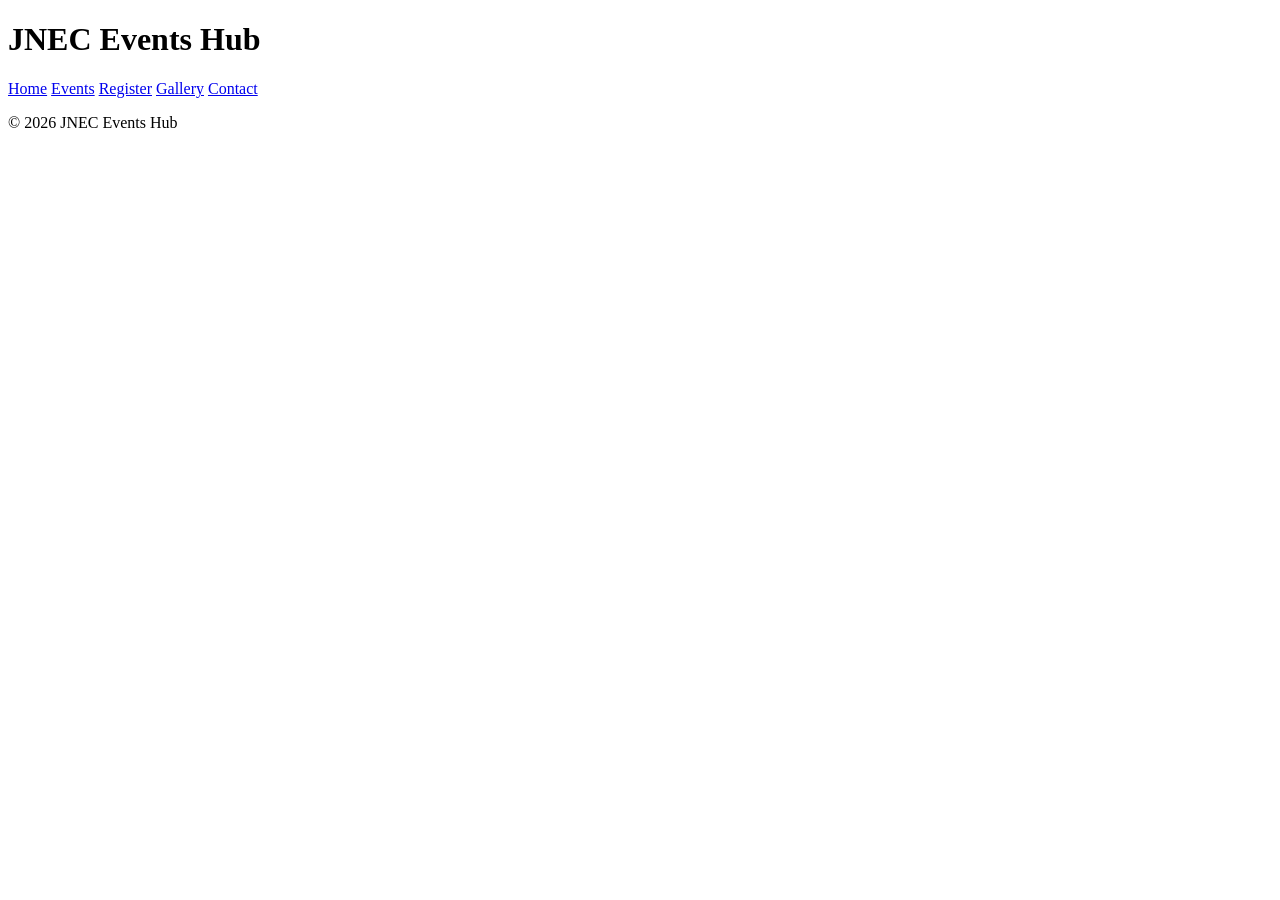
==== contact.html @ 532c9b63 "P2:shared shell on all pages" ====
<!DOCTYPE html> 
<html lang="en"> 
<head> 
<meta charset="UTF-8"> 
<meta name="viewport" content="width=device-width, initial-scale=1.0"> 
<title>JNEC Events Hub — Home</title> 
</head> 
<body> 
<header id="top"> 
<h1>JNEC Events Hub</h1> 
<nav> 
<a href="index.html">Home</a> 
<a href="events.html">Events</a> 
<a href="register.html">Register</a> 
<a href="gallery.html">Gallery</a> 
<a href="contact.html" title="Go to home page">Contact</a> 
</nav> 
</header>
<main> 
<!-- page content here --> 
</main> 
<footer> 
<p>&copy; 2026 JNEC Events Hub</p> 
</footer> 
</body> 
</html>
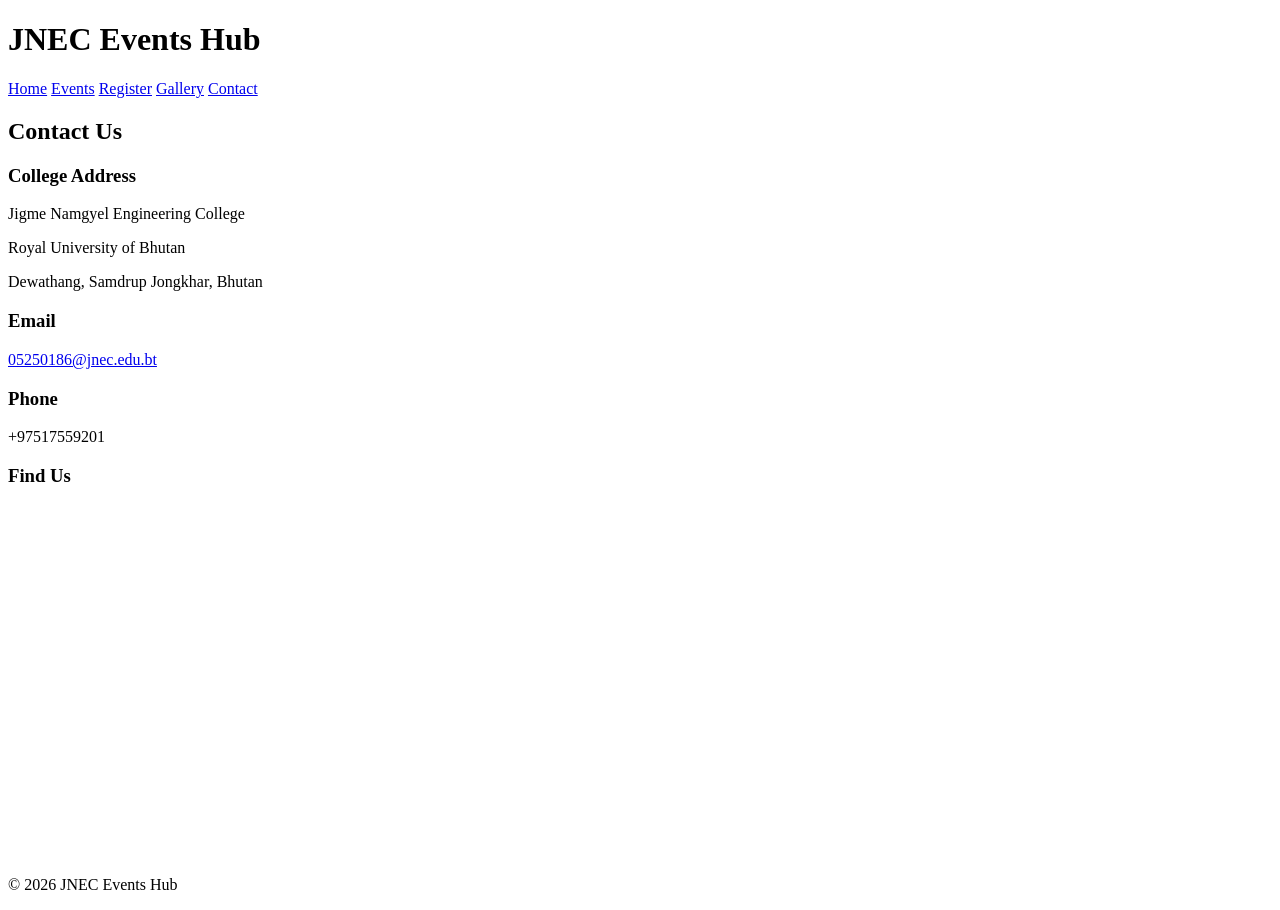
==== commit 6ee119ea: "Add contact page structure" ====
--- a/contact.html
+++ b/contact.html
@@ -18,9 +18,56 @@
 </header>
 <main> 
 <!-- page content here --> 
+ <h2>Contact Us</h2>
+
+        <h3>College Address</h3>
+        <p>Jigme Namgyel Engineering College</p>
+        <p>Royal University of Bhutan</p>
+        <p>Dewathang, Samdrup Jongkhar, Bhutan</p>
+
+        <h3>Email</h3>
+        <p>
+            <a href="mailto:webmaster@jnec.edu.bt">
+                05250186@jnec.edu.bt
+            </a>
+        </p>
+
+        <h3>Phone</h3>
+        <p>+97517559201</p>
+
+        <h3>Find Us</h3>
+
+        <iframe
+            src="https://www.google.com/maps?q=Jigme%20Namgyel%20Engineering%20College%2C%20Dewathang%2C%20Bhutan&output=embed"
+            width="600"
+            height="350"
+            style="border:0;"
+            allowfullscreen=""
+            loading="lazy">
+        </iframe>
+
+        <!-- <h2>Enquiry Form</h2>
+
+        <form action="#" method="post">
+
+            <label for="name">Name:</label><br>
+            <input type="text" id="name" name="name" required>
+            <br><br>
+
+            <label for="email">Email:</label><br>
+            <input type="email" id="email" name="email" required>
+            <br><br>
+
+            <label for="message">Message:</label><br>
+            <textarea id="message" name="message" rows="5" cols="40" required></textarea>
+            <br><br>
+
+            <input type="submit" value="Submit">
+
+        </form> -->
 </main> 
 <footer> 
 <p>&copy; 2026 JNEC Events Hub</p> 
 </footer> 
 </body> 
-</html>+</html>
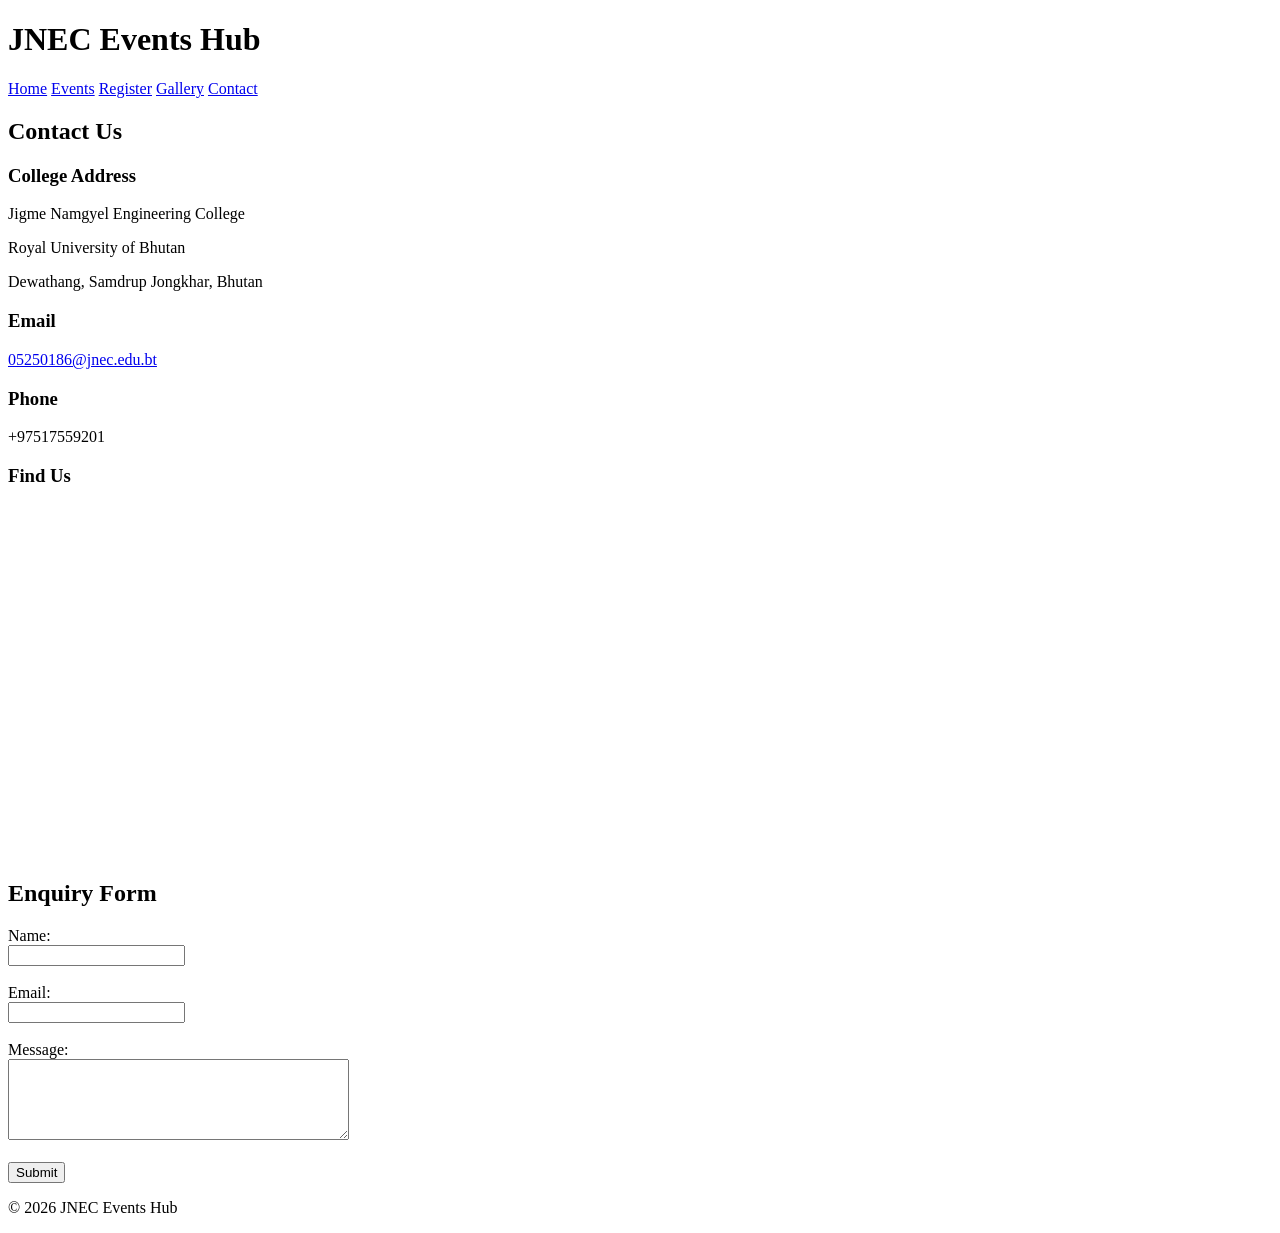
==== commit d8ca1953: "Add enquiry form" ====
--- a/contact.html
+++ b/contact.html
@@ -46,7 +46,7 @@
             loading="lazy">
         </iframe>
 
-        <!-- <h2>Enquiry Form</h2>
+        <h2>Enquiry Form</h2>
 
         <form action="#" method="post">
 
@@ -64,10 +64,11 @@
 
             <input type="submit" value="Submit">
 
-        </form> -->
+        </form>
 </main> 
 <footer> 
 <p>&copy; 2026 JNEC Events Hub</p> 
 </footer> 
 </body> 
 </html>
+
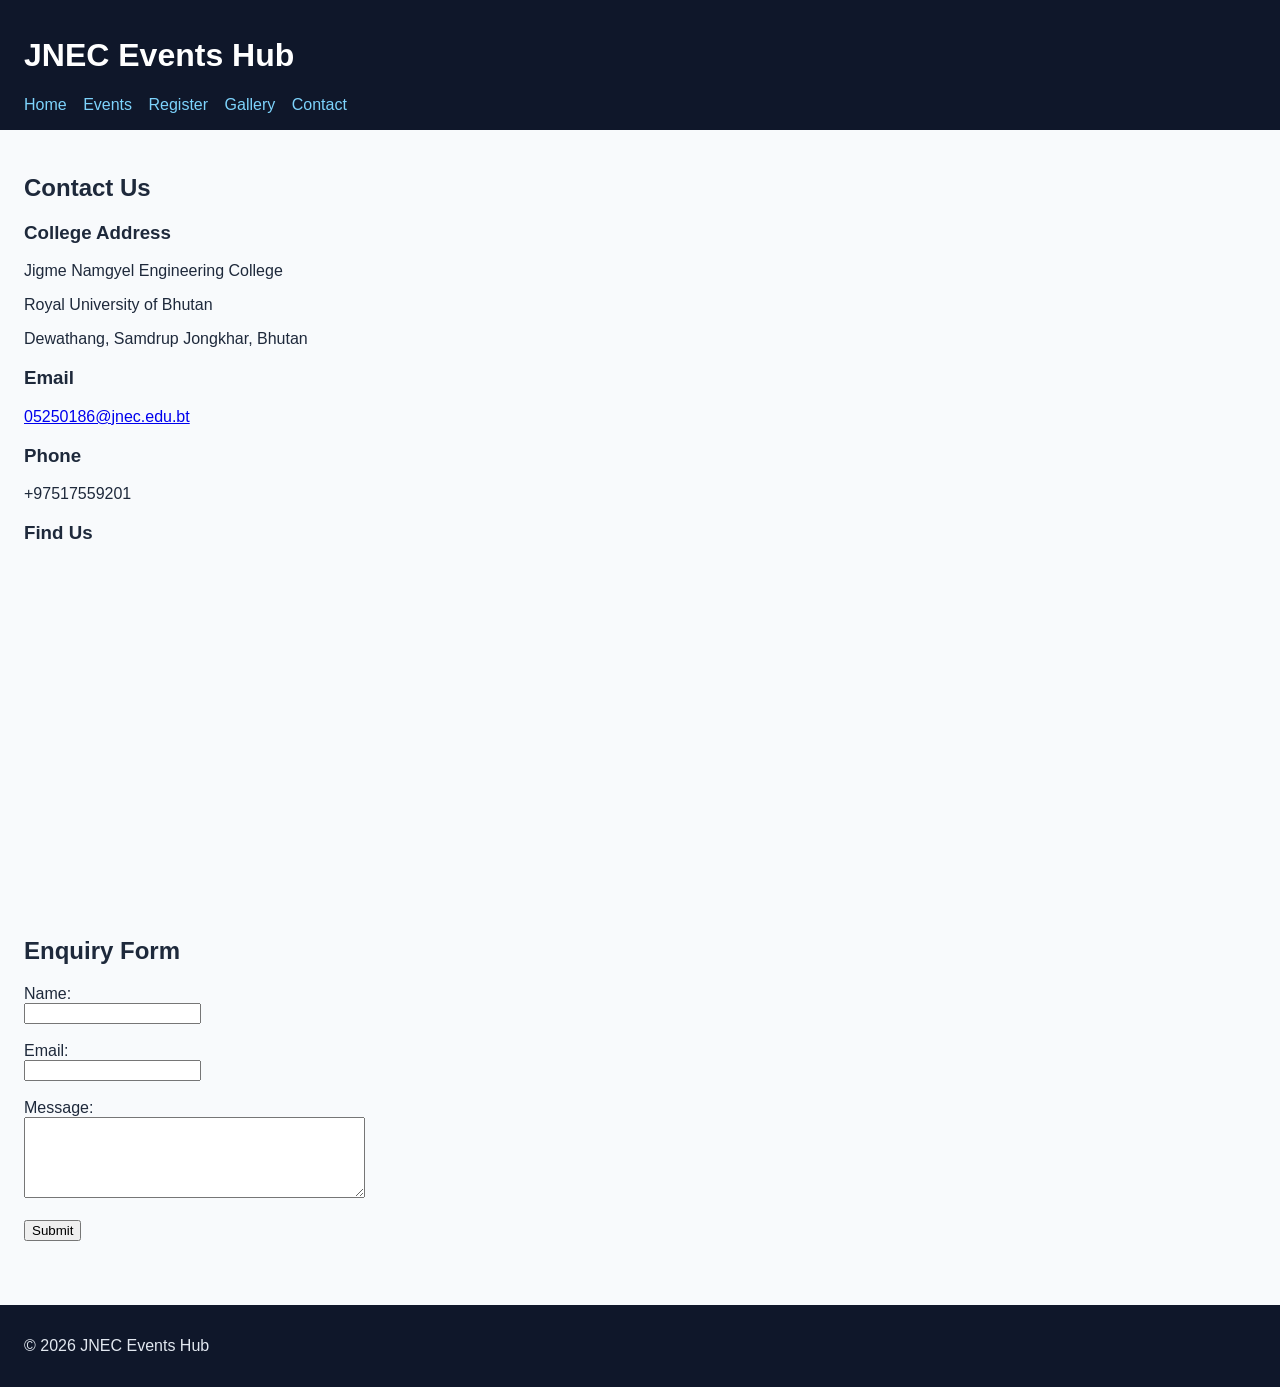
==== commit e7992f17: "P3:link external stylesheet" ====
--- a/contact.html
+++ b/contact.html
@@ -3,7 +3,8 @@
 <head> 
 <meta charset="UTF-8"> 
 <meta name="viewport" content="width=device-width, initial-scale=1.0"> 
-<title>JNEC Events Hub — Home</title> 
+<title>JNEC Events Hub — Home</title>
+<link rel="stylesheet" href="css/styles.css"> 
 </head> 
 <body> 
 <header id="top"> 
--- a/css/styles.css
+++ b/css/styles.css
@@ -0,0 +1,26 @@
+/* FILE: css/styles.css — shared by all Events Hub pages */ 
+ body { 
+   font-family: "Segoe UI", Arial, sans-serif; 
+   margin: 0; 
+   color: #1e293b; 
+   background: #f8fafc; 
+ } 
+ header { 
+   background: #0f172a; 
+   color: white; 
+   padding: 16px 24px; 
+ } 
+ nav a { 
+   color: #7dd3fc; 
+   margin-right: 12px; 
+   text-decoration: none; 
+ } 
+ footer { 
+   background: #0f172a; 
+   color: #e2e8f0; 
+   padding: 16px 24px; 
+   margin-top: 40px; 
+ } 
+ main { 
+   padding: 24px; 
+ } 
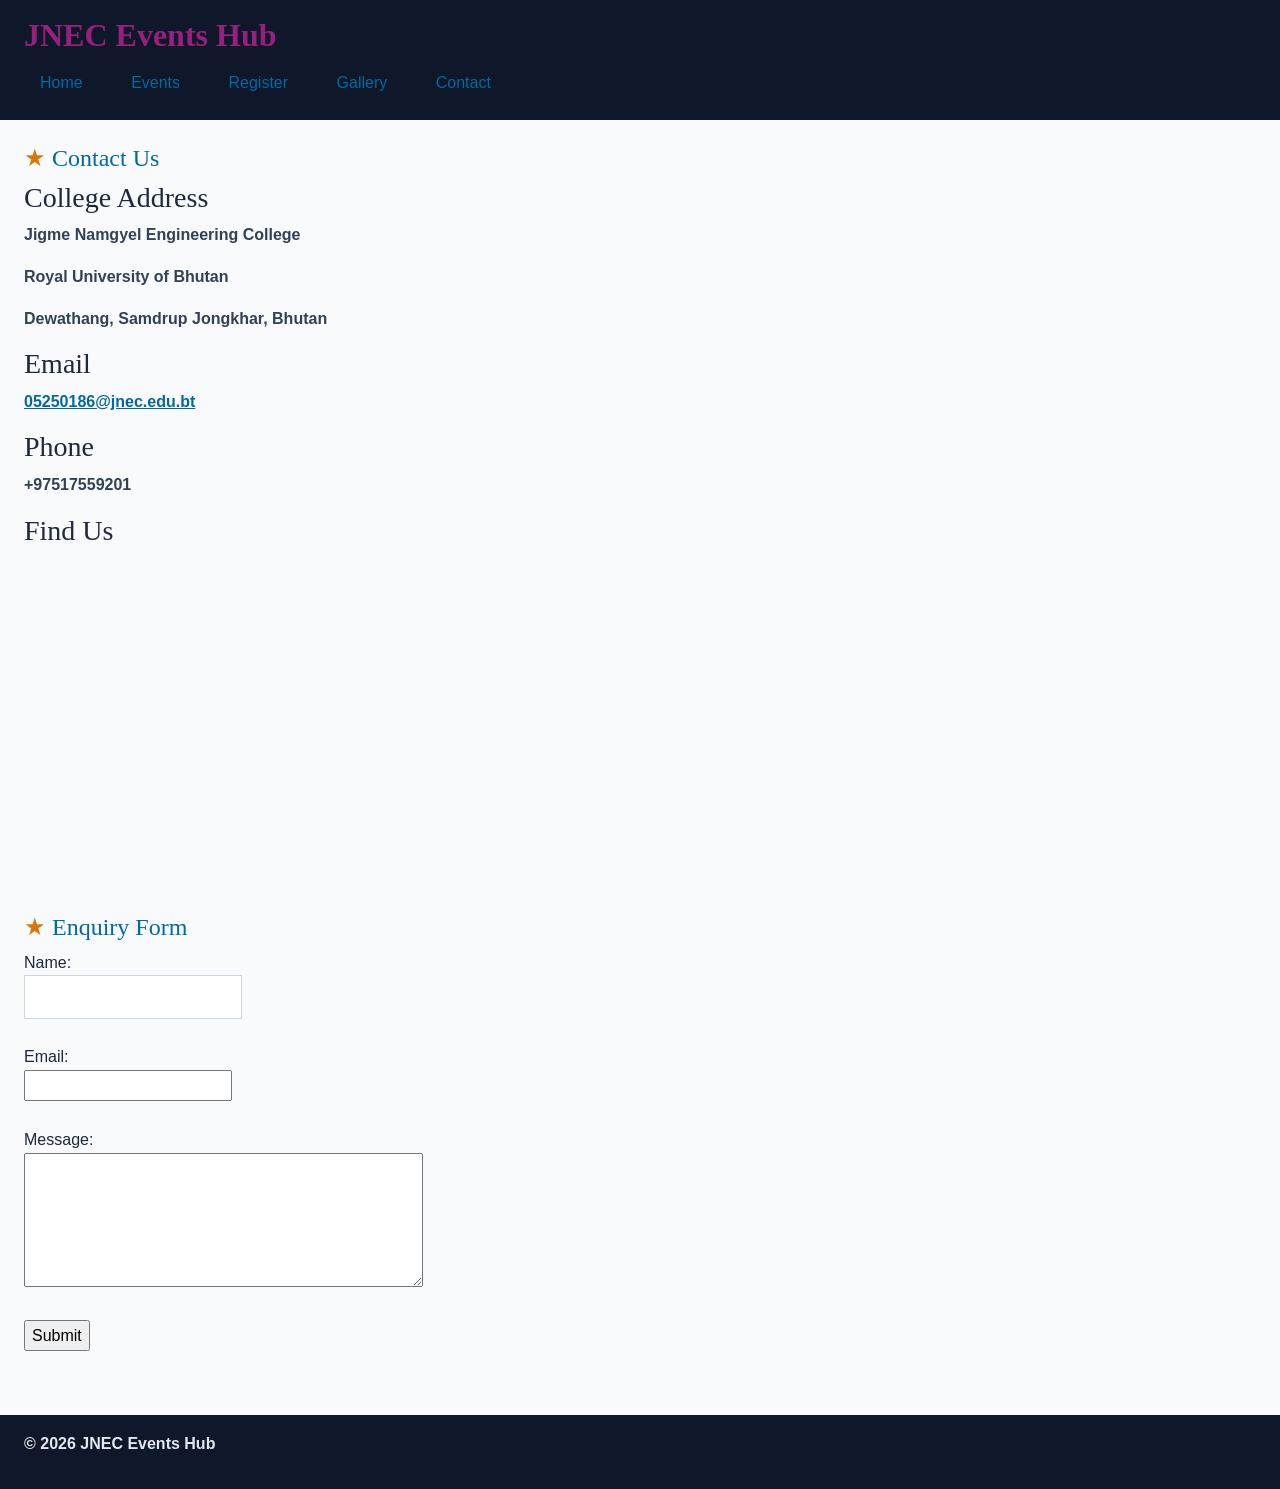
==== commit 2fec8cc9: "P3:Bootstrap grid, cards, carousel,form" ====
--- a/contact.html
+++ b/contact.html
@@ -4,7 +4,25 @@
 <meta charset="UTF-8"> 
 <meta name="viewport" content="width=device-width, initial-scale=1.0"> 
 <title>JNEC Events Hub — Home</title>
-<link rel="stylesheet" href="css/styles.css"> 
+<link rel="stylesheet" href="css/styles.css">
+<!-- 1. Bootstrap CSS (framework) --> 
+   <link 
+href="https://cdn.jsdelivr.net/npm/bootstrap@5.3.3/dist/css/bootstrap.min.css" 
+      rel="stylesheet"> 
+   <!-- 2. Font Awesome (icons) --> 
+   <link rel="stylesheet" 
+         
+href="https://cdnjs.cloudflare.com/ajax/libs/font-awesome/6.5.2/css/all.min.css"> 
+   <!-- 3. YOUR CSS last so you can override Bootstrap --> 
+   <link rel="stylesheet" href="css/styles.css"> 
+ </head> 
+ <body> 
+   <!-- existing header / main / footer stay here --> 
+ 
+   <!-- Bootstrap JS — MUST be last, just before </body> (carousel needs this) --> 
+   <script 
+src="https://cdn.jsdelivr.net/npm/bootstrap@5.3.3/dist/js/bootstrap.bundle.min.js">
+</script> 
 </head> 
 <body> 
 <header id="top"> 
--- a/css/styles.css
+++ b/css/styles.css
@@ -6,7 +6,7 @@
    background: #f8fafc; 
  } 
  header { 
-   background: #0f172a; 
+   background: #130f2d; 
    color: white; 
    padding: 16px 24px; 
  } 
@@ -24,3 +24,119 @@
  main { 
    padding: 24px; 
  } 
+
+ /* simple selectors */ 
+h1 { color: #96207c; }                  
+.intro { background: #f8fafc; }          
+#welcome { padding: 24px; }              
+p.intro { font-size: 1.05rem; }           
+/* element */ 
+/* class   */ 
+/* id   */ 
+/* element.class */ 
+h1, h2, h3 { font-family: Georgia, serif; }  /* grouping */ 
+
+/* combinators */ 
+nav a { text-decoration: none; }         
+/* descendant */ 
+main > section { margin-bottom: 24px; }  /* child   
+h2 + p { font-style: italic; }           
+*/ 
+/* adjacent   */ 
+h2 ~ p { color: #334155; }               
+/* general sibling */
+
+/* pseudo-classes */ 
+ nav a:hover { color: #38bdf8; } 
+ input:focus { outline: 2px solid #0369a1; } 
+ input:checked + label { font-weight: 700; } 
+ tr:nth-child(even) { background: #f1f5f9; } 
+ 
+ /* anchor LVHA order */ 
+ a:link { color: #0369a1; } 
+ a:visited { color: #7c3aed; } 
+ a:hover { color: #0ea5e9; } 
+ a:active { color: #b91c1c; }
+
+ /* pseudo-elements */ 
+ p::first-line { font-weight: bold; } 
+ .intro::first-letter { 
+   font-size: 1.6em; 
+   color: #0369a1; 
+ } 
+ h2::before { content: "★ "; color: #d97706; } 
+ li::marker { color: #059669; } 
+ ::selection { color: #7f1d1d; background: #fde68a; } 
+
+ /* attribute selectors */ 
+ a[target="_blank"] { color: #d97706; } 
+ input[type="file"] { border: 1px dashed #94a3b8; padding: 8px; } 
+input[type="text"] { border: 1px solid #cbd5e1; padding: 8px; } 
+
+
+body { 
+font-family: "Segoe UI", Arial, sans-serif; 
+font-size: 16px;       
+/* base size */ 
+} 
+h1 { font-size: 2rem; } 
+h2 { font-size: 1.5rem; }
+
+
+h1 { font-weight: 700; } 
+body { line-height: 1.6; } 
+.hero-title { 
+letter-spacing: 0.04em; 
+word-spacing: 0.1em; 
+} 
+em { font-style: italic; }
+
+.intro p { 
+text-indent: 2em; 
+text-align: justify; 
+} 
+nav a { text-decoration: none; } 
+.sold-out { 
+text-decoration: line-through; 
+text-decoration-color: #ef4444; 
+text-decoration-style: solid; 
+} 
+h2 { text-align: left; } 
+
+body { color: rgb(30, 41, 59); }  
+h2 { color: #0369a1; }            
+.highlight { color: crimson; }    
+/* RGB */ 
+/* hexadecimal */ 
+/* named */ 
+header { background-color: #0f172a; } 
+
+.intro { 
+margin: 24px 16px 32px 16px;   /* top right bottom left */ 
+padding: 20px;             
+border: 1px solid #e2e8f0; 
+background: white; 
+} 
+section { 
+margin-bottom: 28px; 
+padding-left: 8px; 
+} 
+
+nav a { 
+display: inline-block; 
+padding: 8px 16px; 
+} 
+.admin-only { display: none; } 
+.badge { display: inline; } 
+.event-card { display: block; } 
+
+/* image style */
+img { max-width: 100%; height: auto; } 
+@media (max-width: 600px) { 
+nav a { 
+display: block; 
+margin: 4px 0; 
+} 
+body { font-size: 15px; } 
+} 
+
--- a/css/styles.css
+++ b/css/styles.css
@@ -6,7 +6,7 @@
    background: #f8fafc; 
  } 
  header { 
-   background: #0f172a; 
+   background: #130f2d; 
    color: white; 
    padding: 16px 24px; 
  } 
@@ -24,3 +24,119 @@
  main { 
    padding: 24px; 
  } 
+
+ /* simple selectors */ 
+h1 { color: #96207c; }                  
+.intro { background: #f8fafc; }          
+#welcome { padding: 24px; }              
+p.intro { font-size: 1.05rem; }           
+/* element */ 
+/* class   */ 
+/* id   */ 
+/* element.class */ 
+h1, h2, h3 { font-family: Georgia, serif; }  /* grouping */ 
+
+/* combinators */ 
+nav a { text-decoration: none; }         
+/* descendant */ 
+main > section { margin-bottom: 24px; }  /* child   
+h2 + p { font-style: italic; }           
+*/ 
+/* adjacent   */ 
+h2 ~ p { color: #334155; }               
+/* general sibling */
+
+/* pseudo-classes */ 
+ nav a:hover { color: #38bdf8; } 
+ input:focus { outline: 2px solid #0369a1; } 
+ input:checked + label { font-weight: 700; } 
+ tr:nth-child(even) { background: #f1f5f9; } 
+ 
+ /* anchor LVHA order */ 
+ a:link { color: #0369a1; } 
+ a:visited { color: #7c3aed; } 
+ a:hover { color: #0ea5e9; } 
+ a:active { color: #b91c1c; }
+
+ /* pseudo-elements */ 
+ p::first-line { font-weight: bold; } 
+ .intro::first-letter { 
+   font-size: 1.6em; 
+   color: #0369a1; 
+ } 
+ h2::before { content: "★ "; color: #d97706; } 
+ li::marker { color: #059669; } 
+ ::selection { color: #7f1d1d; background: #fde68a; } 
+
+ /* attribute selectors */ 
+ a[target="_blank"] { color: #d97706; } 
+ input[type="file"] { border: 1px dashed #94a3b8; padding: 8px; } 
+input[type="text"] { border: 1px solid #cbd5e1; padding: 8px; } 
+
+
+body { 
+font-family: "Segoe UI", Arial, sans-serif; 
+font-size: 16px;       
+/* base size */ 
+} 
+h1 { font-size: 2rem; } 
+h2 { font-size: 1.5rem; }
+
+
+h1 { font-weight: 700; } 
+body { line-height: 1.6; } 
+.hero-title { 
+letter-spacing: 0.04em; 
+word-spacing: 0.1em; 
+} 
+em { font-style: italic; }
+
+.intro p { 
+text-indent: 2em; 
+text-align: justify; 
+} 
+nav a { text-decoration: none; } 
+.sold-out { 
+text-decoration: line-through; 
+text-decoration-color: #ef4444; 
+text-decoration-style: solid; 
+} 
+h2 { text-align: left; } 
+
+body { color: rgb(30, 41, 59); }  
+h2 { color: #0369a1; }            
+.highlight { color: crimson; }    
+/* RGB */ 
+/* hexadecimal */ 
+/* named */ 
+header { background-color: #0f172a; } 
+
+.intro { 
+margin: 24px 16px 32px 16px;   /* top right bottom left */ 
+padding: 20px;             
+border: 1px solid #e2e8f0; 
+background: white; 
+} 
+section { 
+margin-bottom: 28px; 
+padding-left: 8px; 
+} 
+
+nav a { 
+display: inline-block; 
+padding: 8px 16px; 
+} 
+.admin-only { display: none; } 
+.badge { display: inline; } 
+.event-card { display: block; } 
+
+/* image style */
+img { max-width: 100%; height: auto; } 
+@media (max-width: 600px) { 
+nav a { 
+display: block; 
+margin: 4px 0; 
+} 
+body { font-size: 15px; } 
+} 
+
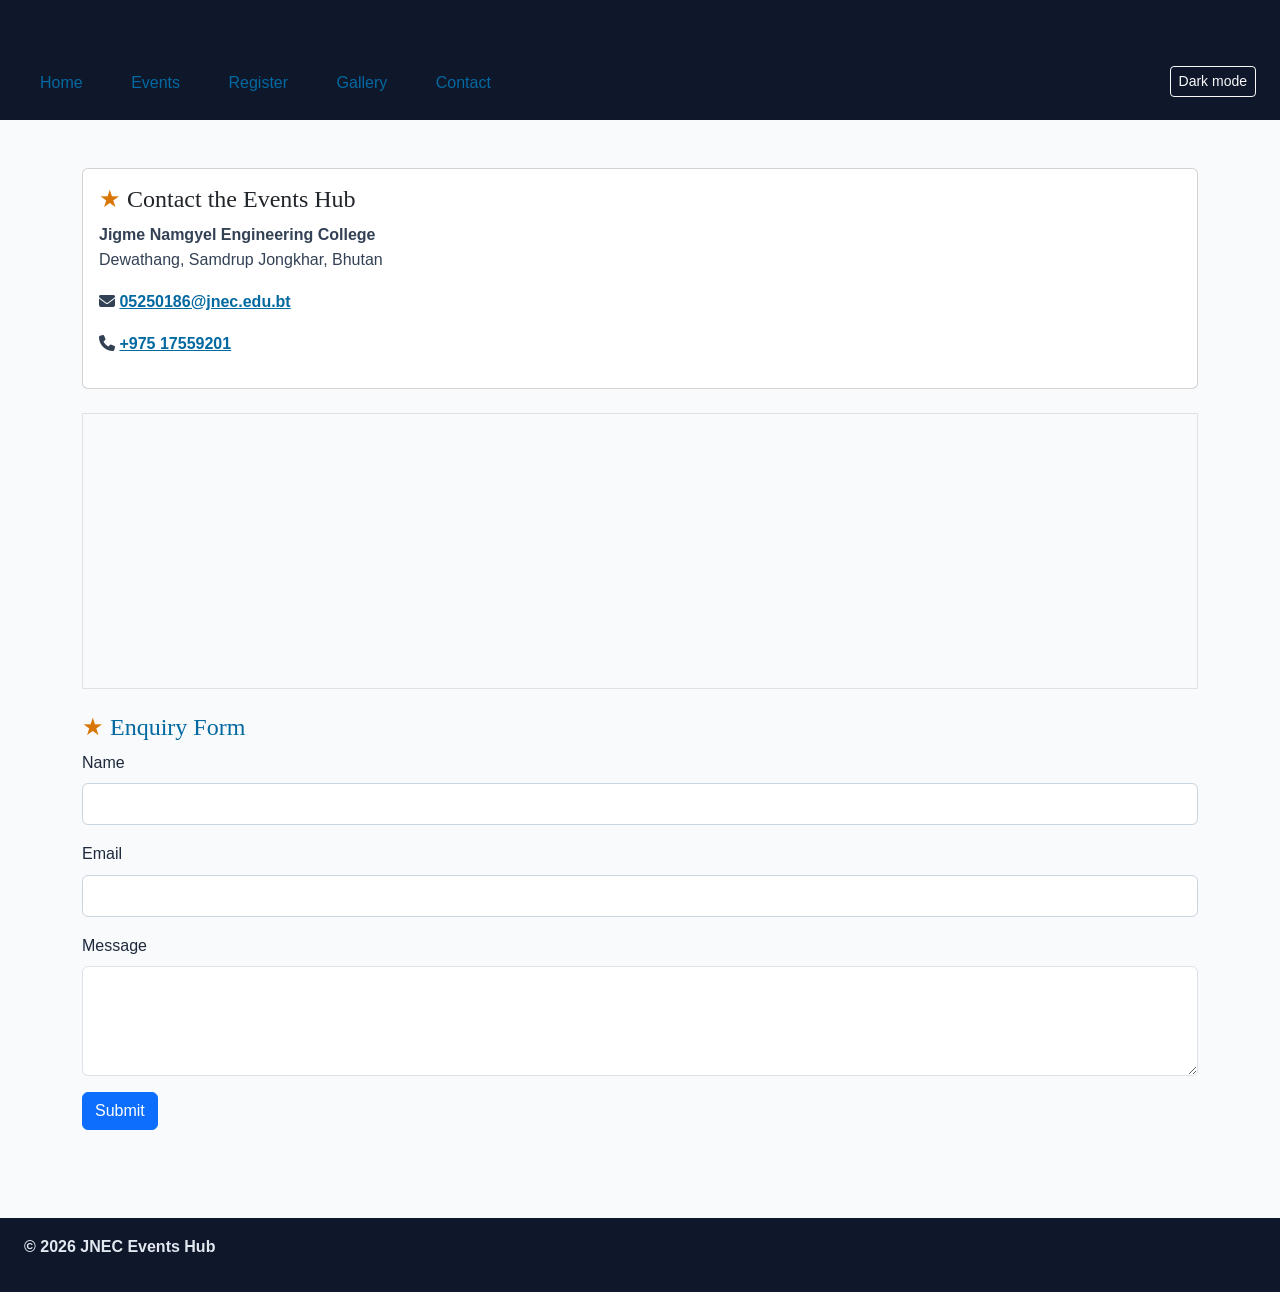
==== commit a3206718: "full code" ====
--- a/contact.html
+++ b/contact.html
@@ -3,8 +3,7 @@
 <head> 
 <meta charset="UTF-8"> 
 <meta name="viewport" content="width=device-width, initial-scale=1.0"> 
-<title>JNEC Events Hub — Home</title>
-<link rel="stylesheet" href="css/styles.css">
+<title>JNEC Events Hub — Contact</title>
 <!-- 1. Bootstrap CSS (framework) --> 
    <link 
 href="https://cdn.jsdelivr.net/npm/bootstrap@5.3.3/dist/css/bootstrap.min.css" 
@@ -17,16 +16,12 @@
    <link rel="stylesheet" href="css/styles.css"> 
  </head> 
  <body> 
-   <!-- existing header / main / footer stay here --> 
- 
-   <!-- Bootstrap JS — MUST be last, just before </body> (carousel needs this) --> 
-   <script 
-src="https://cdn.jsdelivr.net/npm/bootstrap@5.3.3/dist/js/bootstrap.bundle.min.js">
-</script> 
-</head> 
+    
 <body> 
 <header id="top"> 
 <h1>JNEC Events Hub</h1> 
+  <button type="button" id="darkToggle" class="btn btn-sm btn-outline-light">Dark 
+mode</button> 
 <nav> 
 <a href="index.html">Home</a> 
 <a href="events.html">Events</a> 
@@ -36,58 +31,54 @@
 </nav> 
 </header>
 <main> 
-<!-- page content here --> 
- <h2>Contact Us</h2>
+<!-- page content here -->
+   <div class="container py-4"> 
+    <div class="card mb-4"> 
+      	<div class="card-body"> 
+        <h2 class="card-title">Contact the Events Hub</h2> 
+        <p>Jigme Namgyel Engineering College<br> 
+           	Dewathang, Samdrup Jongkhar, Bhutan</p> 
+        <p><i class="fa-solid fa-envelope"></i> 
+           	<a href="mailto:events@jnec.edu.bt">05250186@jnec.edu.bt</a></p> 
+        <p><i class="fa-solid fa-phone"></i> 
+           	<a href="tel:+97517223344">+975 17559201</a></p> 
+      	</div> 
+    </div> 
+ 
+     <div class="border p-2 mb-4"> 
+      	<iframe 
+src="https://www.openstreetmap.org/export/embed.html?bbox=91.44,26.85,91.48,26.88" 
+              width="100%" height="250" title="Campus map"></iframe> 
+    </div> 
 
-        <h3>College Address</h3>
-        <p>Jigme Namgyel Engineering College</p>
-        <p>Royal University of Bhutan</p>
-        <p>Dewathang, Samdrup Jongkhar, Bhutan</p>
-
-        <h3>Email</h3>
-        <p>
-            <a href="mailto:webmaster@jnec.edu.bt">
-                05250186@jnec.edu.bt
-            </a>
-        </p>
-
-        <h3>Phone</h3>
-        <p>+97517559201</p>
-
-        <h3>Find Us</h3>
-
-        <iframe
-            src="https://www.google.com/maps?q=Jigme%20Namgyel%20Engineering%20College%2C%20Dewathang%2C%20Bhutan&output=embed"
-            width="600"
-            height="350"
-            style="border:0;"
-            allowfullscreen=""
-            loading="lazy">
-        </iframe>
 
         <h2>Enquiry Form</h2>
 
-        <form action="#" method="post">
+        <form action="#" method="post" id="enquiryForm">
+                  	<div class="mb-3"> 
+        <label for="enq-name" class="form-label">Name</label> 
+        <input type="text" class="form-control" id="enq-name" name="name"> 
+      	</div> 
+      	<div class="mb-3"> 
+        <label for="enq-email" class="form-label">Email</label> 
+        <input type="text" class="form-control" id="enq-email" name="email"> 
+      	</div> 
+      	<div class="mb-3"> 
+        <label for="enq-message" class="form-label">Message</label> 
+        <textarea class="form-control" id="enq-message" name="message" 
+rows="4"></textarea> 
+      	</div> 
+      	<button type="submit" class="btn btn-primary">Submit</button> 
+    </form> 
+  </div> 
+</main> 
+<footer>
+  <p>&copy; <span id="year"></span> JNEC Events Hub</p>
+ </footer>
+    <script 
+src="https://cdn.jsdelivr.net/npm/bootstrap@5.3.3/dist/js/bootstrap.bundle.min.js"></script> 
 
-            <label for="name">Name:</label><br>
-            <input type="text" id="name" name="name" required>
-            <br><br>
-
-            <label for="email">Email:</label><br>
-            <input type="email" id="email" name="email" required>
-            <br><br>
-
-            <label for="message">Message:</label><br>
-            <textarea id="message" name="message" rows="5" cols="40" required></textarea>
-            <br><br>
-
-            <input type="submit" value="Submit">
-
-        </form>
-</main> 
-<footer> 
-<p>&copy; 2026 JNEC Events Hub</p> 
-</footer> 
+<script src="js/main.js"></script>
 </body> 
 </html>
 
--- a/css/styles.css
+++ b/css/styles.css
@@ -4,6 +4,9 @@
    margin: 0; 
    color: #1e293b; 
    background: #f8fafc; 
+      font-size: 16px; 
+      line-height: 1.6; 
+
  } 
  header { 
    background: #130f2d; 
@@ -14,6 +17,9 @@
    color: #7dd3fc; 
    margin-right: 12px; 
    text-decoration: none; 
+   display: inline-block; 
+   padding: 8px 16px; 
+
  } 
  footer { 
    background: #0f172a; 
@@ -26,14 +32,11 @@
  } 
 
  /* simple selectors */ 
-h1 { color: #96207c; }                  
+ h1 { color: #0f172a; font-weight: 700; font-size: 2rem; } 
+ h2 { color: #0369a1; font-size: 1.5rem; text-align: left; }                 
 .intro { background: #f8fafc; }          
 #welcome { padding: 24px; }              
 p.intro { font-size: 1.05rem; }           
-/* element */ 
-/* class   */ 
-/* id   */ 
-/* element.class */ 
 h1, h2, h3 { font-family: Georgia, serif; }  /* grouping */ 
 
 /* combinators */ 
@@ -58,6 +61,12 @@
  a:hover { color: #0ea5e9; } 
  a:active { color: #b91c1c; }
 
+  /* original pseudo-class (Activity 5) */ 
+ button:hover { 
+   opacity: 0.9; 
+ } 
+
+
  /* pseudo-elements */ 
  p::first-line { font-weight: bold; } 
  .intro::first-letter { 
@@ -73,70 +82,92 @@
  input[type="file"] { border: 1px dashed #94a3b8; padding: 8px; } 
 input[type="text"] { border: 1px solid #cbd5e1; padding: 8px; } 
 
+ /* original attribute selector (Activity 5) */ 
+ input[type="checkbox"] { 
+   accent-color: #0369a1; 
+ } 
 
-body { 
-font-family: "Segoe UI", Arial, sans-serif; 
-font-size: 16px;       
-/* base size */ 
-} 
-h1 { font-size: 2rem; } 
-h2 { font-size: 1.5rem; }
+ .highlight { color: crimson; } 
+ .intro p { 
+   text-indent: 2em; 
+   text-align: justify; 
+ } 
+ .sold-out { 
+   text-decoration: line-through; 
+   text-decoration-color: #ef4444; 
+   text-decoration-style: solid; 
+ } 
+ .hero-title { 
+   letter-spacing: 0.04em; 
+   word-spacing: 0.1em; 
+ } 
+ em { font-style: italic; } 
+ header { background-color: #0f172a; } 
+ 
+
+ .intro { 
+   margin: 24px 16px 32px 16px; 
+   padding: 20px; 
+   border: 1px solid #e2e8f0; 
+   background: white; 
+ } 
+ section { 
+   margin-bottom: 28px; 
+   padding-left: 8px; 
+ } 
+ 
+ .admin-only { display: none; } 
+ .badge { display: inline; } 
+ .event-card { display: block; } 
+ 
+ .error { color: #b91c1c; font-size: 0.9rem; display: block; margin-top: 0.25rem; } 
+ 
+ .sold-out-card { opacity: 0.85; } 
+ .sold-out-card .card-title { text-decoration: line-through; } 
+ 
+ #darkToggle { 
+   float: right; 
+   margin-top: 4px; 
+ } 
+ 
+ body.dark { 
+   background: #0f172a; 
+   color: #e2e8f0; 
+ } 
+ body.dark header, 
+ body.dark footer { 
+   background: #020617; 
+ } 
+ body.dark .card, 
+ body.dark .intro { 
+   background: #1e293b; 
+   color: #e2e8f0; 
+   border-color: #334155; 
+ } 
+ body.dark h1, 
+ body.dark h2 { 
+   color: #7dd3fc; 
+ } 
+ 
+ .seats-hint { 
+   font-size: 0.95rem; 
+   color: #0369a1; 
+ } 
+ 
+ img { max-width: 100%; height: auto; } 
+ 
+ @media (max-width: 600px) { 
+   nav a { 
+  display: block; 
+  margin: 4px 0; 
+   } 
+   body { font-size: 15px; } 
+ } 
+ 
 
 
-h1 { font-weight: 700; } 
-body { line-height: 1.6; } 
-.hero-title { 
-letter-spacing: 0.04em; 
-word-spacing: 0.1em; 
-} 
-em { font-style: italic; }
 
-.intro p { 
-text-indent: 2em; 
-text-align: justify; 
-} 
-nav a { text-decoration: none; } 
-.sold-out { 
-text-decoration: line-through; 
-text-decoration-color: #ef4444; 
-text-decoration-style: solid; 
-} 
-h2 { text-align: left; } 
 
-body { color: rgb(30, 41, 59); }  
-h2 { color: #0369a1; }            
-.highlight { color: crimson; }    
-/* RGB */ 
-/* hexadecimal */ 
-/* named */ 
-header { background-color: #0f172a; } 
 
-.intro { 
-margin: 24px 16px 32px 16px;   /* top right bottom left */ 
-padding: 20px;             
-border: 1px solid #e2e8f0; 
-background: white; 
-} 
-section { 
-margin-bottom: 28px; 
-padding-left: 8px; 
-} 
 
-nav a { 
-display: inline-block; 
-padding: 8px 16px; 
-} 
-.admin-only { display: none; } 
-.badge { display: inline; } 
-.event-card { display: block; } 
 
-/* image style */
-img { max-width: 100%; height: auto; } 
-@media (max-width: 600px) { 
-nav a { 
-display: block; 
-margin: 4px 0; 
-} 
-body { font-size: 15px; } 
-} 
-
